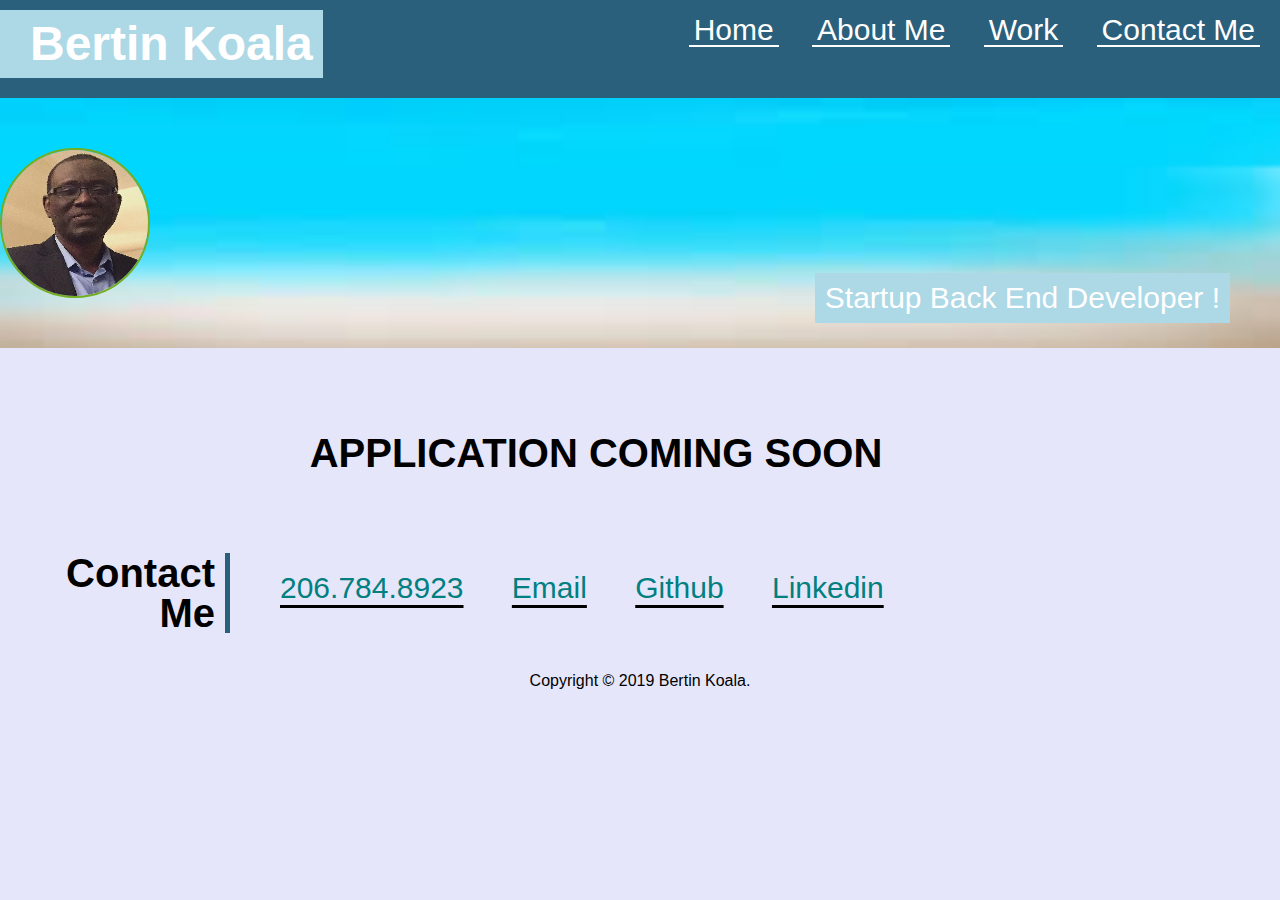
==== application.html @ 10990701 "Latest Portofolio updates" ====
<!DOCTYPE html>
<html lang="en-us">

<head>
    <meta charset="UTF-8" />
    <!--CSS file-->
    <link rel="stylesheet" href="css/reset.css">
    <link rel="stylesheet" href="css/style.css">
    <link rel="stylesheet" href="css/modal.css">
    <script src="modal.js"></script>
    
    <title>Bertin Koala's Portofolio</title>
</head>

<body>
    <!--Header Files with menu -->
    <header>
      <h1>  Bertin Koala </h1>
        <nav>
            <ul>
                <li>
                    <a href="index.html">Home</a>
                </li>
                <li>
                <a href="#aboutme">About Me</a>
                </li>
                <li>
                    <a href="#work">Work</a>
                </li>
                <li>
                    <a href="#contactme">Contact Me</a>
                </li>

        
            </ul>
        </nav>
    </header>
    <!--End of Header File -->
    <!--Main background Image for Job goals-->
    <section class="hero">
        <div id="relative-box">
       <p id="absolutep" >Startup Back End Developer !</p>
      </div>
      
      <img src="images/BK12.jpg"/> 
    </section>
    <!--End of Image of Job goals-->
    <!-- Page contents -->
    <main>
        
       <article>
           <h1 style="text-align: center;font-size: 40px;padding: 50px;">APPLICATION COMING SOON</h1>
       </article>
       <article id="contactme">
        <section  class="grid-container">
           <div  class="grid-item1">
            <h1 class="p1" >Contact <br><span class="p2">Me</span></h1>
            </div>
            <div  class="grid-item2">
                <bfooter>
                    <nav>
                        <ul>
                            <li>
                            <a href="#">206.784.8923</a>
                            </li>
                            <li>
                                <a href="mailto:john@hotmail.com">Email</a>
                            </li>
                            <li>
                                <a href="https://www.github.com">Github</a>
                            </li>
                            <li>
                                <a href="https://linkedin.com">Linkedin</a>
                            </li>
                        </ul>
                    </nav>
                </bfooter>
            </div>
        </section>
       </article>
    </main>
    <!-- End of Main Content -->
    <!--FOOTER-->
   <footer>
  
    <p>
        Copyright &copy; 2019 Bertin Koala.
    </p>

   </footer>
</body>

</html>
---- css/style.css ----
/* GENERAL STYLES */
* {
    box-sizing: border-box;
    padding: 0;
    margin: 0;
}

body {
    background-color: #e6e6fa;
}
/* Header Styles */
header {
   /* padding: 20px;*/
    font-family: 'Trebuchet MS', 'Lucida Sans Unicode', 'Lucida Grande', 'Lucida Sans', Arial, sans-serif;
    background-color: #2a607c;
    color: #ffffff;
}

header h1 {
    display: inline-block;
    font-size: 48px;
    background-color:lightblue;
    padding: 10px;
    padding-left: 30px;
    margin-top:10px;
    margin-bottom: 20px;
}

article{
    margin-left: 20px;
    width: 90%;
    display: inline-block;
    padding-top: 20px;
}
header  nav {
    padding-top: 15px;
    margin-right: 20px;
    float: right;
    font-family: 'Gill Sans', 'Gill Sans MT', Calibri, 'Trebuchet MS', sans-serif;
    font-size: 30px;
}

header nav ul {
    list-style-type: none;
}

header nav ul li {
    display: inline-block;
    margin-left: 25px;
    border-bottom: 2px solid currentColor;
}
header nav ul li a {
    padding: 5px;
}

/* Text styles for page  */
a {
    color: #ffffff;
    text-decoration: none;
}

p {
    font-size: 16px;
    padding-bottom: 10px;
    font-family:Helvetica, Arial,sans-serif;
}
/* Style for Main background image */
.hero {
    height: 250px;
    width: 100%;
    margin-bottom: 15px;
    background-image: url("../images/image4.jpg"); 
    background-size: cover;
    background-position: center;
}
.hero:hover{
    background-image: url("../images/image3.jpg");
}
.hero img {
  width: 150px;
  border-radius: 100%;
  border: 2px solid #73AD21;
  height: 150px;
  margin-top: 50px;
  align-items: flex-start;
}
/* Absolute positioning */
#relative-box {
    position: relative;
  }
 
 #absolutep {
    position: absolute;
    top:175px;
    right: 50px;
    font-size: 30px;
    padding:10px;
    color:#ffffff;
    background-color:lightblue;
  }

/* Main page content */
main {
    width: 100%;
    display: inline-block;
}

/* Main Grid sections  */

.grid-container {
    display: grid;
    grid-template-columns: auto auto;
    height: auto;
    padding: 10px;
    width: 100%;
  }
  .grid-item1{
    font-size: 30px;
    width: 200px;
    padding-left: 30px;
    height:auto;
  }
  .grid-item2{
    font-size: 30px;
    width: 1000px;
    padding-left: 30px;
    margin-right: 50px;
    display: inline-block; 
    height:auto;

  }
  .row {
    display: flex;
    margin:10px 20px; 
    margin-bottom: 15px;
  }
  
  /* Create columns that sits next to each other */
  .column1 {
    flex: auto;
    height: auto; 
    border: 5px solid lightblue;
    position:relative;
    height: 300px;
  }
  .column2{
    margin-right: 5px;
  }
  .column3{
    margin-left: 5px;
  }
    /* Create two equal width columns that sits next to each other */
  .column2, .column3 {
    flex: auto;
    width: 50%; 
    border: 5px solid lightblue;
    position:relative;
    height: 150px;
  }
  .row img{
    width: 100%;
    height: 100%;
  }
  /* CREATE ZOOM ON Hover over images */
 .column1  zoom {
      padding: 50px;
      background-color: green;
      transition: transform .2s; /* Animation */
      width: 200px;
      height: 200px;
      margin: 0 auto;
    }
    .column2 .column3 zoom {
      padding: 50px;
      background-color: green;
      transition: transform .2s; /* Animation */
      width: 100px;
      height: 100px;
      margin: 0 auto;
    }
    .zoom:hover {
      transform: scale(1.5); /* (150% zoom - Note: if the zoom is too large, it will go outside of the viewport) */
    }
/* End of zoom over image */
/*Create style for absolute positioning of  Work sections */
  #absolutework {
    position: absolute;
    bottom:25px;
    left: 0px;
    font-size: 30px;
    padding:10px;
    color:#ffffff;
    background-color:lightblue;
  }
  .p1{
    float:right;
    font-size: 40px;
    border-right: 5px solid #2a607c;
    padding-right:10px;
    padding-left: 10px;
    height: 100%;
  }
  .p2{
      float:right;
  }
  .p3{
    float:left;
    font-size: 20px;
}

/* BEFORE Footer css  section */
bfooter{
  font-family: 'Gill Sans', 'Gill Sans MT', Calibri, 'Trebuchet MS', sans-serif;
}
bfooter nav {
    padding-top: 20px;
    float: center;
    font-size: 30px;
    width: 100%;
}

bfooter nav ul {
    list-style-type: none;
}

bfooter nav ul li {
    display: inline-block;
    margin-left: auto;
    text-decoration: underline;
    text-underline-position: under;
}
bfooter nav ul li a {
    padding-top: 30px;
    padding:20px;
    color: teal;
    padding-bottom: 20px;
}
/* Footer css */
footer {
  padding: 30px;
  clear: both;
  font-family: 'Trebuchet MS', 'Lucida Sans Unicode', 'Lucida Grande', 'Lucida Sans', Arial, sans-serif;
  text-align: center;
}

footer h2 {
  font-size: 16px;
}
/* FOR SMALLER SCREENS */
@media only screen and (max-width: 768px) {
  /* For mobile phones: */
  header  nav {
   font-size: 20px; 
   float: left;
   margin: 5px;
  }
  .zoom:hover {
    transform: scale(1.25); /* (150% zoom - Note: if the zoom is too large, it will go outside of the viewport) */
  }
  .grid-item1{
    width: 100px;
  }
  .grid-item2{
    width: 500px;
  }
  bfooter nav {
    padding-top: 20px;
    float:left;
    font-size:15px;
    width: 100%;
}
bfooter nav ul li a {
  padding:10px;}

#absolutework {
  font-size: 20px;
  bottom:10px;
}
.p1{
  float:right;
  font-size: 20px;
  border-right: 5px solid #2a607c;
  padding-right:10px;
  padding-left: 10px;
  height: 100%;
}
.p3{
  float:left;
  font-size: 15px;
}
}
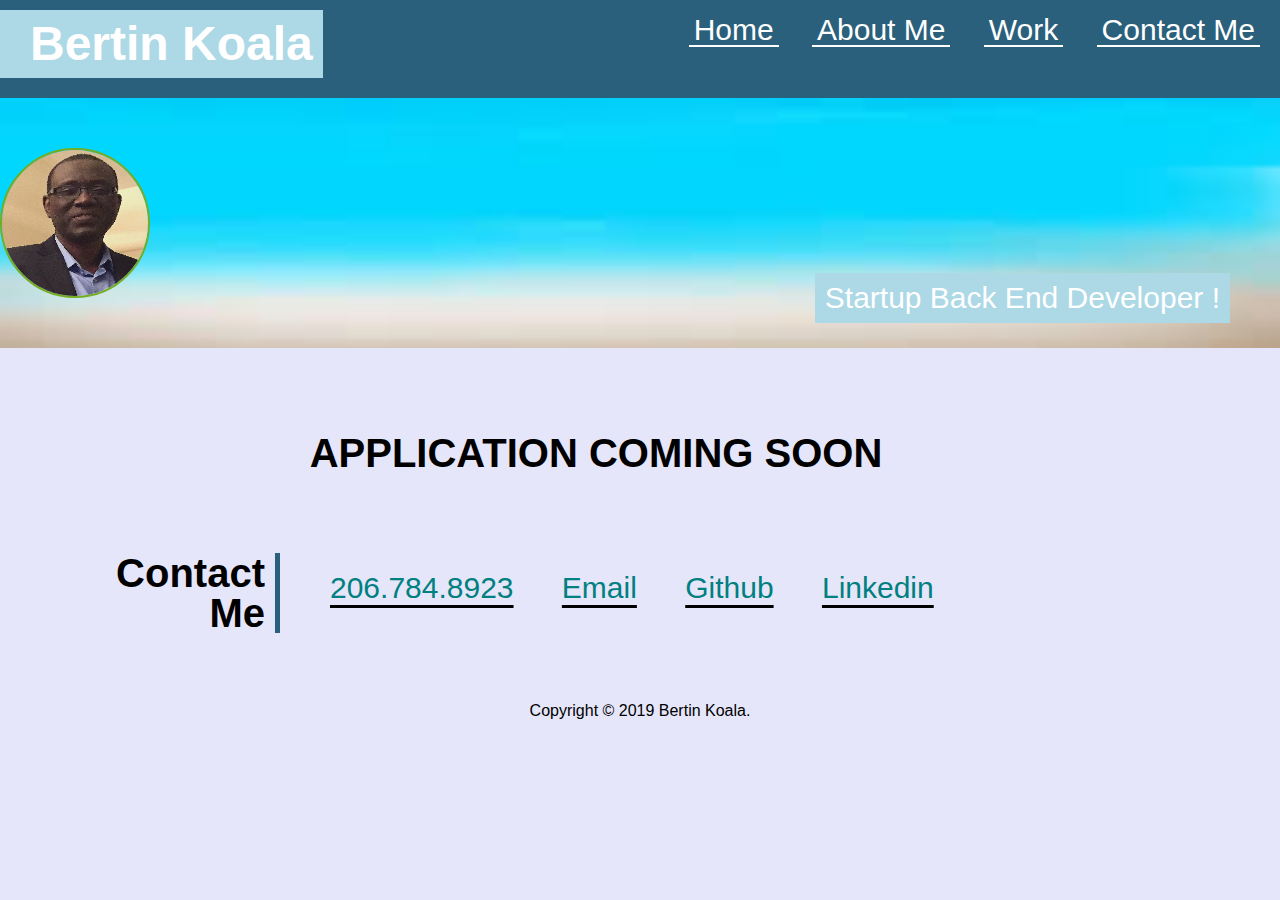
==== commit c333f80a: "Updates to resume, and projects on portofolio" ====
--- a/application.html
+++ b/application.html
@@ -64,13 +64,13 @@
                             <a href="#">206.784.8923</a>
                             </li>
                             <li>
-                                <a href="mailto:john@hotmail.com">Email</a>
+                                <a href="mailto:ben.koala123@gmail.com">Email</a>
                             </li>
                             <li>
-                                <a href="https://www.github.com">Github</a>
+                                <a href="https://www.github.com/bkoala">Github</a>
                             </li>
                             <li>
-                                <a href="https://linkedin.com">Linkedin</a>
+                                <a href="https://www.linkedin.com/in/ben-k-5918917/">Linkedin</a>
                             </li>
                         </ul>
                     </nav>
--- a/css/style.css
+++ b/css/style.css
@@ -112,11 +112,12 @@
     grid-template-columns: auto auto;
     height: auto;
     padding: 10px;
+    margin-bottom: 30px;
     width: 100%;
   }
   .grid-item1{
     font-size: 30px;
-    width: 200px;
+    width: 250px;
     padding-left: 30px;
     height:auto;
   }
@@ -155,7 +156,7 @@
     width: 50%; 
     border: 5px solid lightblue;
     position:relative;
-    height: 150px;
+    height: 200px;
   }
   .row img{
     width: 100%;
@@ -163,23 +164,25 @@
   }
   /* CREATE ZOOM ON Hover over images */
  .column1  zoom {
-      padding: 50px;
+      padding: 30px;
       background-color: green;
-      transition: transform .2s; /* Animation */
-      width: 200px;
+      transition: transform .12s; /* Animation */
+      width: 150px;
       height: 200px;
-      margin: 0 auto;
+      font-size: 20px;
+      margin: 10px auto;
     }
     .column2 .column3 zoom {
-      padding: 50px;
+      padding: 20px;
       background-color: green;
-      transition: transform .2s; /* Animation */
+      transition: transform .11s; /* Animation */
       width: 100px;
-      height: 100px;
-      margin: 0 auto;
+      height: 175px;
+      margin: 10px auto;
+   
     }
     .zoom:hover {
-      transform: scale(1.5); /* (150% zoom - Note: if the zoom is too large, it will go outside of the viewport) */
+      transform: scale(1.25); /* (125% zoom - Note: if the zoom is too large, it will go outside of the viewport) */
     }
 /* End of zoom over image */
 /*Create style for absolute positioning of  Work sections */
@@ -188,6 +191,7 @@
     bottom:25px;
     left: 0px;
     font-size: 30px;
+    margin-top: 30px;
     padding:10px;
     color:#ffffff;
     background-color:lightblue;
@@ -255,7 +259,7 @@
    margin: 5px;
   }
   .zoom:hover {
-    transform: scale(1.25); /* (150% zoom - Note: if the zoom is too large, it will go outside of the viewport) */
+    transform: scale(1.15); /* (150% zoom - Note: if the zoom is too large, it will go outside of the viewport) */
   }
   .grid-item1{
     width: 100px;
@@ -289,3 +293,47 @@
   font-size: 15px;
 }
 }
+/*Responsive for the page*/
+@media screen and (max-width: 576px) {
+/* For mobile phones: */
+header  nav {
+  font-size: 14px; 
+  float: left;
+  margin: 2px;
+ }
+ .zoom:hover {
+   transform: scale(1.15); /* (150% zoom - Note: if the zoom is too large, it will go outside of the viewport) */
+ }
+ .grid-item1{
+   width: 100px;
+ }
+ .grid-item2{
+   width: 400px;
+ }
+ bfooter nav {
+   padding-top: 20px;
+   float:left;
+   font-size:12px;
+   width: 100%;
+}
+bfooter nav ul li a {
+ padding:5px;}
+
+#absolutework {
+ font-size: 12px;
+ bottom:5px;
+}
+.p1{
+ float:right;
+ font-size: 12px;
+ border-right: 2px solid #2a607c;
+ padding-right:5px;
+ padding-left: 5px;
+ height: 100%;
+}
+.p3{
+ float:left;
+ font-size: 12px;
+}
+   
+}
